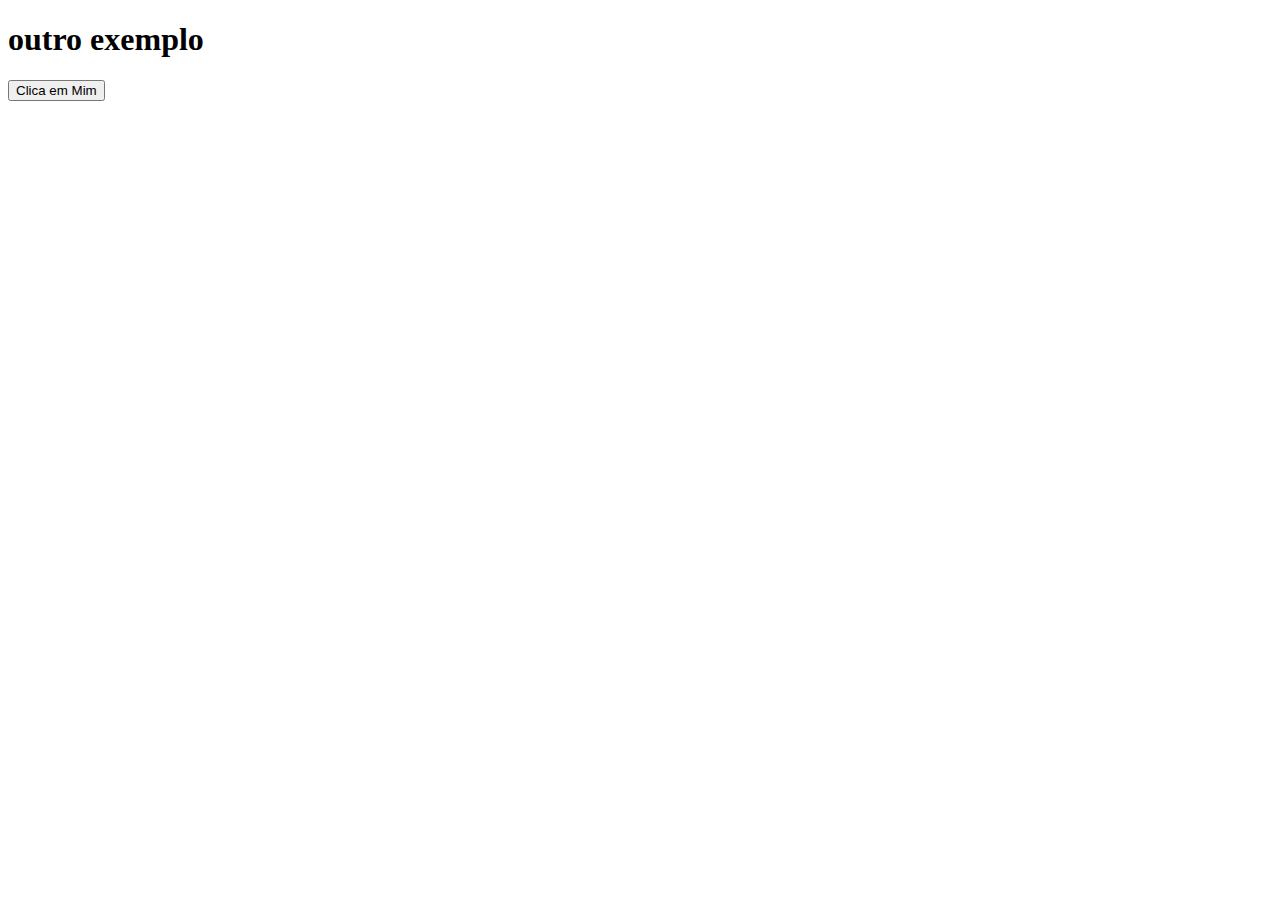
==== ex002/index.html @ 19aef75a "Create index.html" ====
<!DOCTYPE html>
<html lang="pt-br">
<head>
    <meta charset="UTF-8">
    <meta http-equiv="X-UA-Compatible" content="IE=edge">
    <meta name="viewport" content="width=device-width, initial-scale=1.0">
    <title>segundo site</title>
</head>
<body>
    <h1>outro exemplo</h1>
    <button onclick="clicou()">Clica em Mim</button>
    <script>
        function clicou() {
            alert("Você acabou de clicar no botão")
        }
    </script>
</body>
</html>
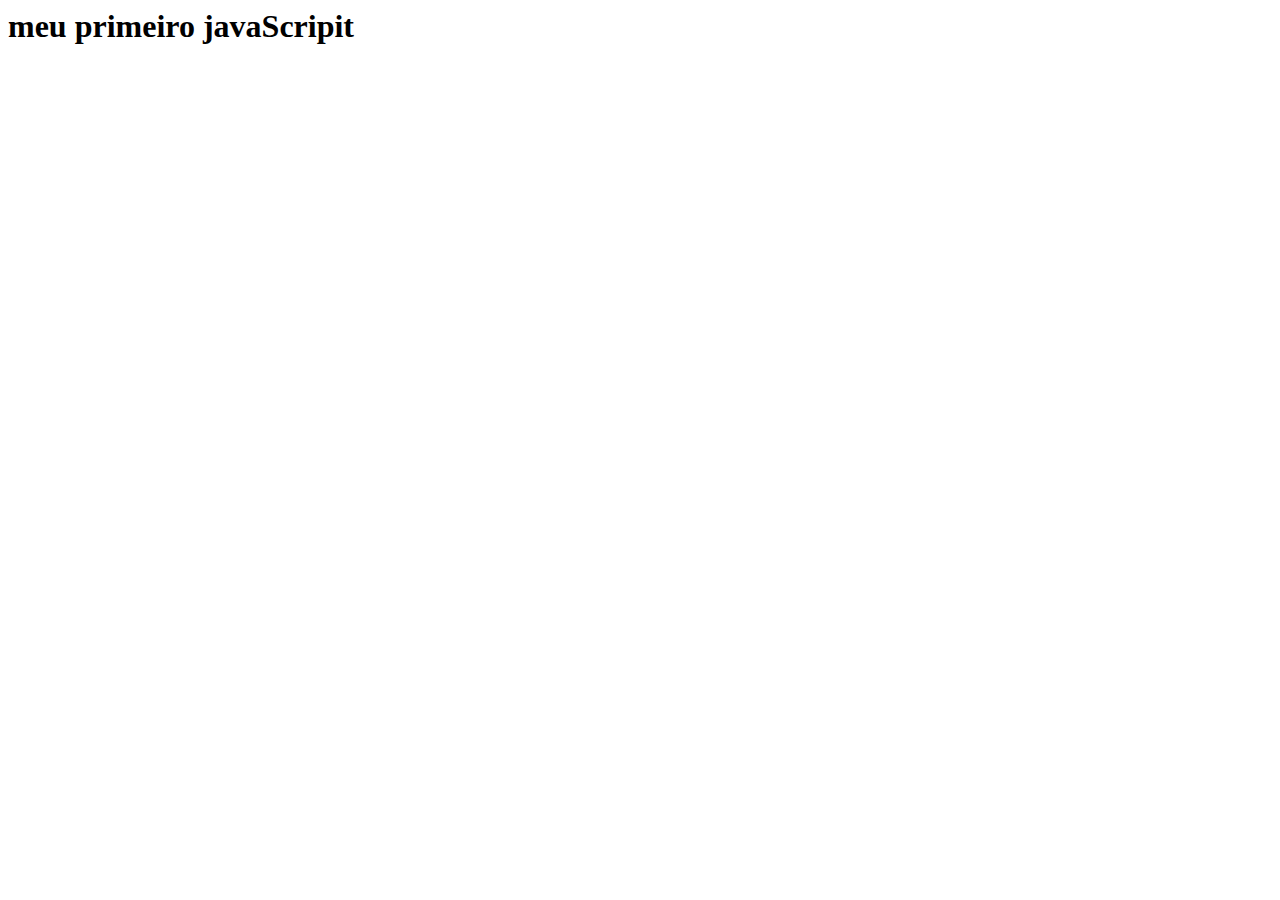
==== commit ea38cf4b: "Create index.html" ====
--- a/ex002/index.html
+++ b/ex002/index.html
@@ -1,18 +1,17 @@
-<!DOCTYPE html>
-<html lang="pt-br">
-<head>
-    <meta charset="UTF-8">
-    <meta http-equiv="X-UA-Compatible" content="IE=edge">
-    <meta name="viewport" content="width=device-width, initial-scale=1.0">
-    <title>segundo site</title>
-</head>
-<body>
-    <h1>outro exemplo</h1>
-    <button onclick="clicou()">Clica em Mim</button>
-    <script>
-        function clicou() {
-            alert("Você acabou de clicar no botão")
-        }
-    </script>
-</body>
+
+<html lang = /bt-pt>
+ <cabeca >
+     <meta charset= " UTF-8 " >
+     <meta http-equiv=" X-UA-copatible  " content = " IE- edge">
+     <meta name= " viewport " content=" width = device-width, initial-scaler = 1.0 ">
+     <title> exercicios javaScripit </title>
+     <head>
+     <corpo>
+         <principal>
+          <h1>meu primeiro javaScripit</h1>
+          <main>
+          <script>
+              janena . alert ( "ola, tudo bem?")
+          </script>    
+<body>    
 </html>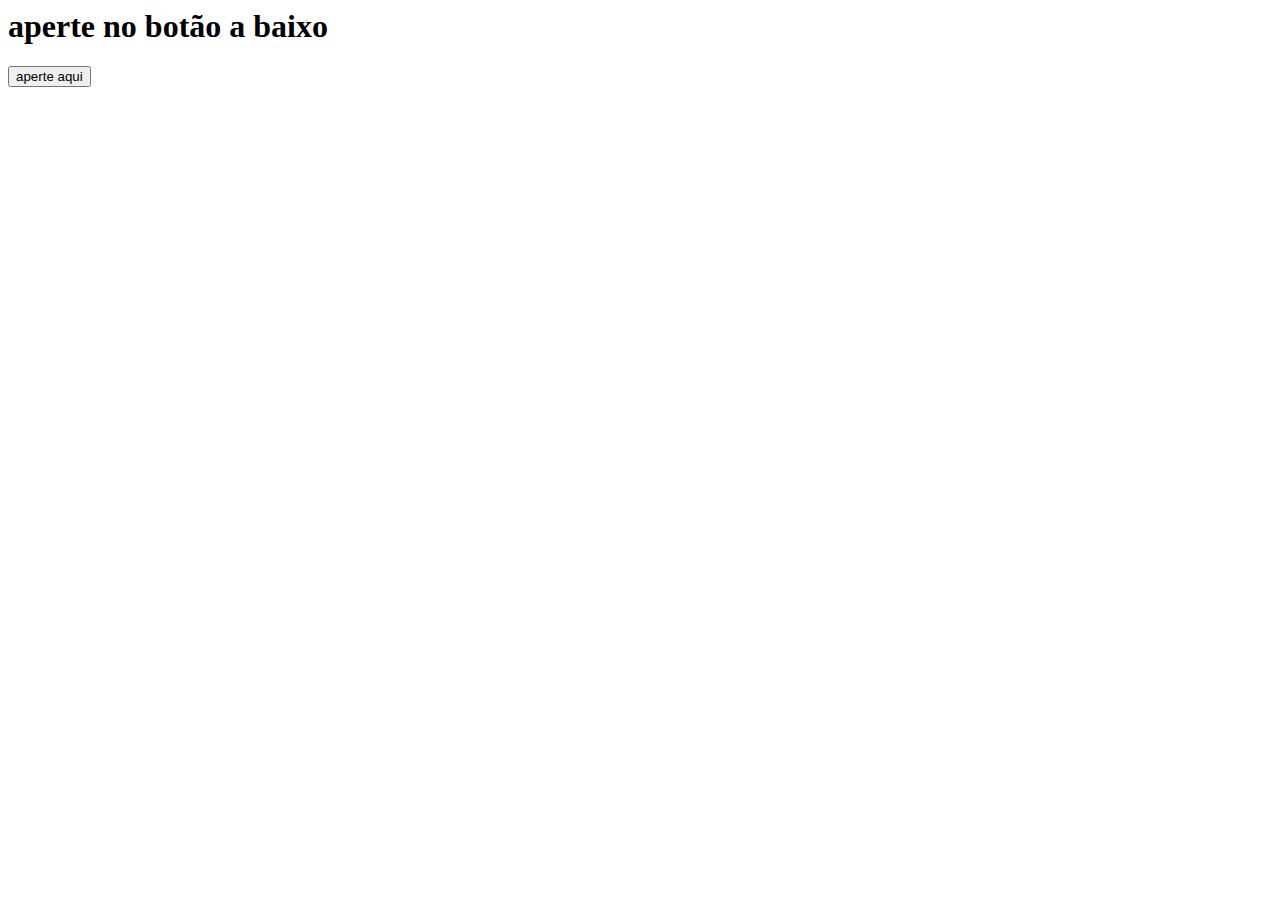
==== commit f0127013: "Update index.html" ====
--- a/ex002/index.html
+++ b/ex002/index.html
@@ -1,17 +1,20 @@
-
 <html lang = /bt-pt>
  <cabeca >
-     <meta charset= " UTF-8 " >
+ <meta charset= " UTF-8 " >
      <meta http-equiv=" X-UA-copatible  " content = " IE- edge">
      <meta name= " viewport " content=" width = device-width, initial-scaler = 1.0 ">
      <title> exercicios javaScripit </title>
      <head>
      <corpo>
          <principal>
-          <h1>meu primeiro javaScripit</h1>
+          <h1> aperte no botão a baixo</h1>
+        <button onclick=" apertou ()"> aperte aqui </button>
           <main>
           <script>
-              janena . alert ( "ola, tudo bem?")
+              janena . alert ( "esta mensagem aparece automaticamente." )
+              function apertou () {
+                  janena . alerta ( " esta mensagem so aparece quando apertamos o botao" )
+              }
           </script>    
 <body>    
-</html>+<html>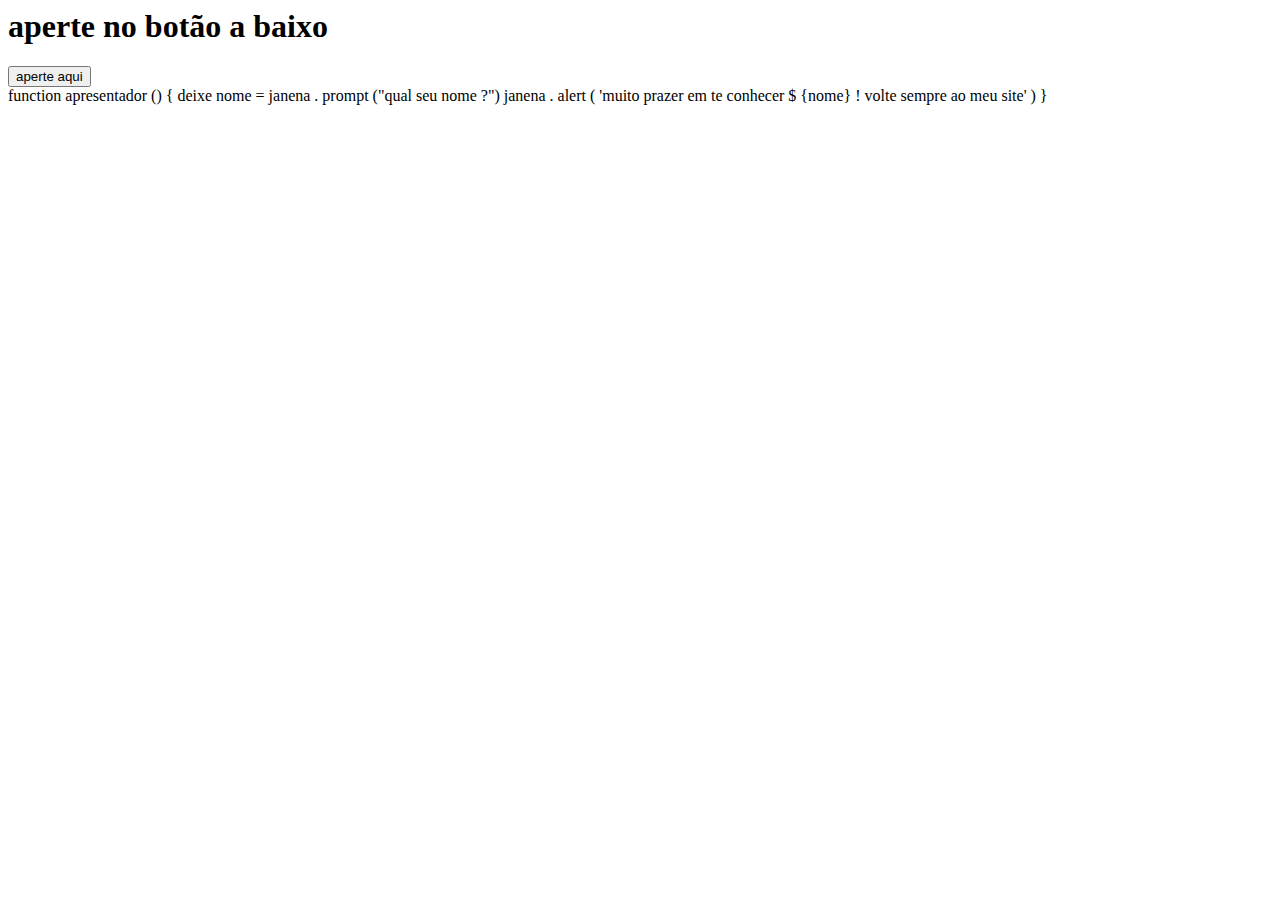
==== commit 4e5a35ea: "Update index.html" ====
--- a/ex002/index.html
+++ b/ex002/index.html
@@ -1,4 +1,5 @@
 <html lang = /bt-pt>
+
  <cabeca >
  <meta charset= " UTF-8 " >
      <meta http-equiv=" X-UA-copatible  " content = " IE- edge">
@@ -16,5 +17,10 @@
                   janena . alerta ( " esta mensagem so aparece quando apertamos o botao" )
               }
           </script>    
-<body>    
-<html>+          function apresentador () {
+              deixe nome = janena . prompt ("qual seu nome ?")
+              janena . alert ( 'muito prazer em te conhecer $ {nome} ! volte sempre ao meu site' )
+          }
+     
+     <body>     
+     <html>